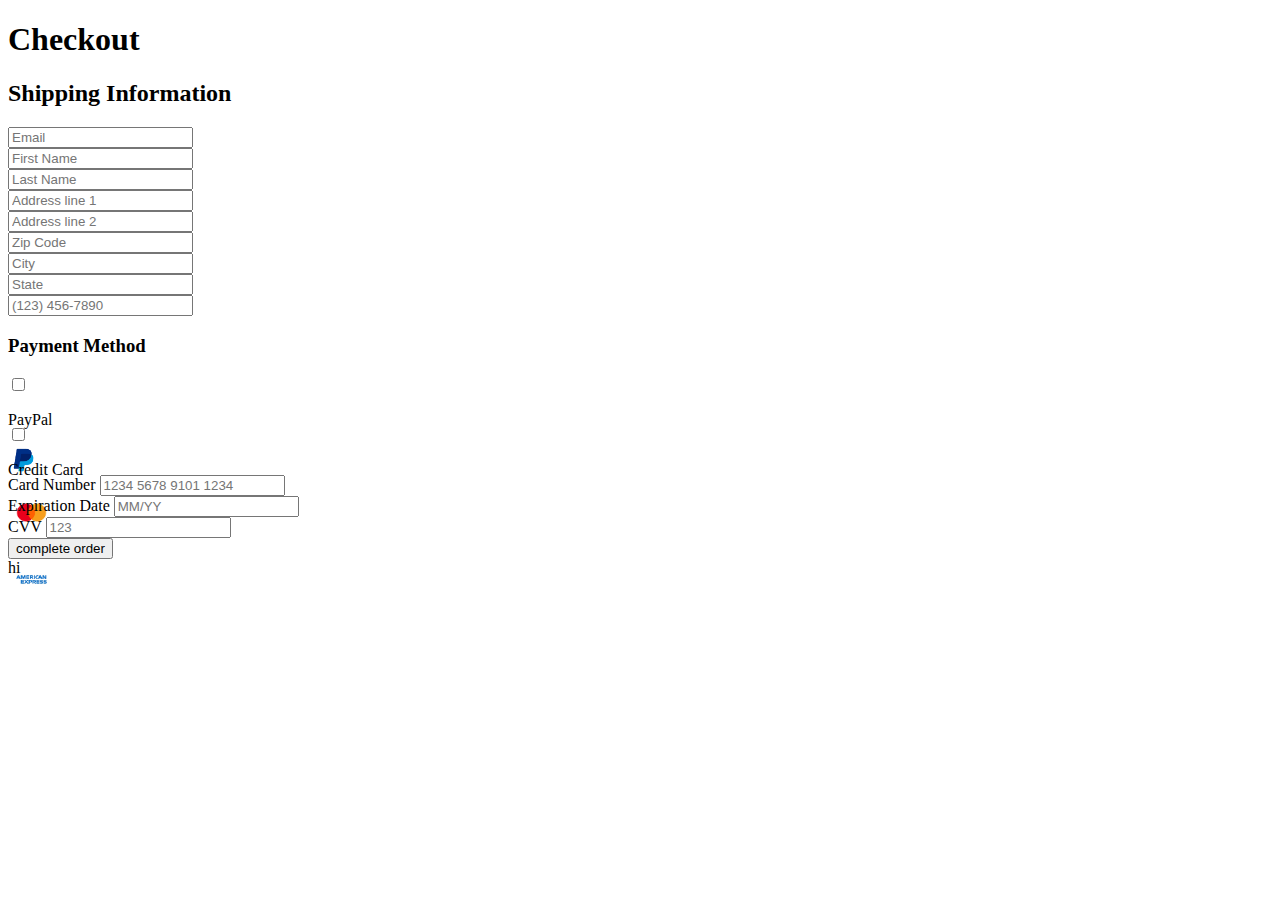
==== checkout.html @ a12bca07 "working on checkout page" ====
<!DOCTYPE html>
<html lang="en">
<head>
    <meta charset="UTF-8">
    <meta name="viewport" content="width=device-width, initial-scale=1.0">
    <link href="https://cdn.jsdelivr.net/npm/bootstrap@5.3.2/dist/css/bootstrap.min.css" rel="stylesheet" integrity="sha384-T3c6CoIi6uLrA9TneNEoa7RxnatzjcDSCmG1MXxSR1GAsXEV/Dwwykc2MPK8M2HN" crossorigin="anonymous">
    <link rel="stylesheet" href="css/checkout.css">
    <title>Checkout</title>
</head>

<body>
    <div class="container mt-5">
    <div class="container">

    <div class="container">
         <h1 class="mb-4">Checkout</h1>
        <div class="row">
            <div class="col-md-8 p-2">
                <h2>Shipping Information</h2>
                <form class="row">
                    <div class="mb-3 col-md-12">
                        <input type="text" class="form-control" id="firstName" placeholder="Email" required>
                    </div>
                    <div class="mb-3 col-md-6">
                        <input type="text" class="form-control" id="lastName" placeholder="First Name" required>
                    </div>
                    <div class="mb-3 col-md-6">
                        <input type="email" class="form-control" id="email"  placeholder="Last Name" required>
                    </div>
                    <div class="mb-3 col-md-6">
                        <input type="text" class="form-control" id="address"  placeholder="Address line 1" required>
                    </div>
                    <div class="mb-3 col-md-6">
                        <input type="text" class="form-control" id="address"  placeholder="Address line 2" required>
                    </div>
                    <div class="mb-3 col-md-6">
                        <input type="text" class="form-control" id="address"  placeholder="Zip Code" required>
                    </div>
                    <div class="mb-3 col-md-6">
                        <input type="text" class="form-control" id="address"  placeholder="City" required>
                    </div>
                    <div class="mb-3 col-md-6">
                        <input type="text" class="form-control" id="address"  placeholder="State" required>
                    </div>
                    <div class="mb-3 col-md-6">
                        <input type="tel" class="form-control" id="phoneNumber" placeholder="(123) 456-7890" required>
                    </div>
                </form>
            </div>
        </div>

            <div class="container">

                <div class="mb-3">
                    <h3>Payment Method</h3>
                </div>

                <div class="border border-muted d-flex border-width justify-content-between align-items-center">
                    <div class="d-flex">
                        <input type="checkbox" class="mx-2 checkbox-circle" />
                        <p class="mb-0 mx-1 fw-bold">PayPal</p>
                    </div>
                    <div class="d-flex me-2 border border-muted size-card justify-content-center">
                        <img src="/images/paypal2.png" class="size" />
                    </div>
                </div>
                
               
                <div class="border border-muted d-flex border-width align-items-center mt-2">
                    <div class="d-flex">
                        <input type="checkbox" class="mx-2 checkbox-circle" />
                        <p class="mb-0 mx-1 fw-bold">Credit Card</p>
                    </div>
                    
                    <div class="d-flex flex-grow-1 justify-content-end"> <!-- Use 'flex-grow-1' to push the images to the end -->
                        <div class="d-flex me-2 border border-muted size-card justify-content-center">
                            <img src="/images/mastercard.png" class="size-card-logo" />
                        </div>
                        <div class="d-flex me-2 border border-muted size-card justify-content-center">
                            <img src="/images/visa.png" class="size-card-logo" />
                        </div>
                        <div class="d-flex me-2 border border-muted size-card justify-content-center">
                            <img src="/images/amex.png" class="size-card-logo" />
                        </div>
                    </div>
                </div>

            </div>

        <div class="container p-3">
            <div class="row">
                <div class="col-md-8 p-2">
                    <div class="row">
                        <div class="mb-3 col-md-12">
                            <label for="address" class="form-label fw-bold">Card Number</label>
                            <input type="text" class="form-control" id="newCardEmail" placeholder="1234 5678 9101 1234" required>
                        </div>
                        <div class="mb-3 col-md-6">
                            <label for="address" class="form-label fw-bold">Expiration Date</label>
                            <input type="text" class="form-control" id="newCardEmail" placeholder="MM/YY" required>
                        </div>
                        <div class="mb-3 col-md-6">
                            <label for="address" class="form-label fw-bold">CVV</label>
                            <input type="text" class="form-control" id="newCardEmail" placeholder="123" required>
                        </div>
                    </div>
                </div>
            </div>
        </div>


        <div class="rounded mb-5">
            <button class="btn btn-dark text-uppercase">complete order</button>
        </div>
            
    </div>
    </div>
       
    <div class="container d-flex ">hi</div>

     
    </div>

       

    

    <!-- Include Bootstrap JavaScript scripts if needed -->
    <script src="https://cdn.jsdelivr.net/npm/bootstrap@5.2.3/dist/js/bootstrap.bundle.min.js" integrity="sha384-kenU1KFdBIe4zVF0s0G1M5b4hcpxyD9F7jL+jjXkk+Q2h455rYXK/7HAuoJl+0I4" crossorigin="anonymous"></script>
</body>
</html>
---- css/checkout.css ----
.checkbox-circle {
    border-radius: 50%;
}

.border-width {
    max-width: 400px;
    height: 50px; /* Adjust the height here */
}

.size {
    height: 30px;
    width: 30px;
}

.size-card {
    width: 50px;
}

.size-card-logo {
    width: 47px;
}
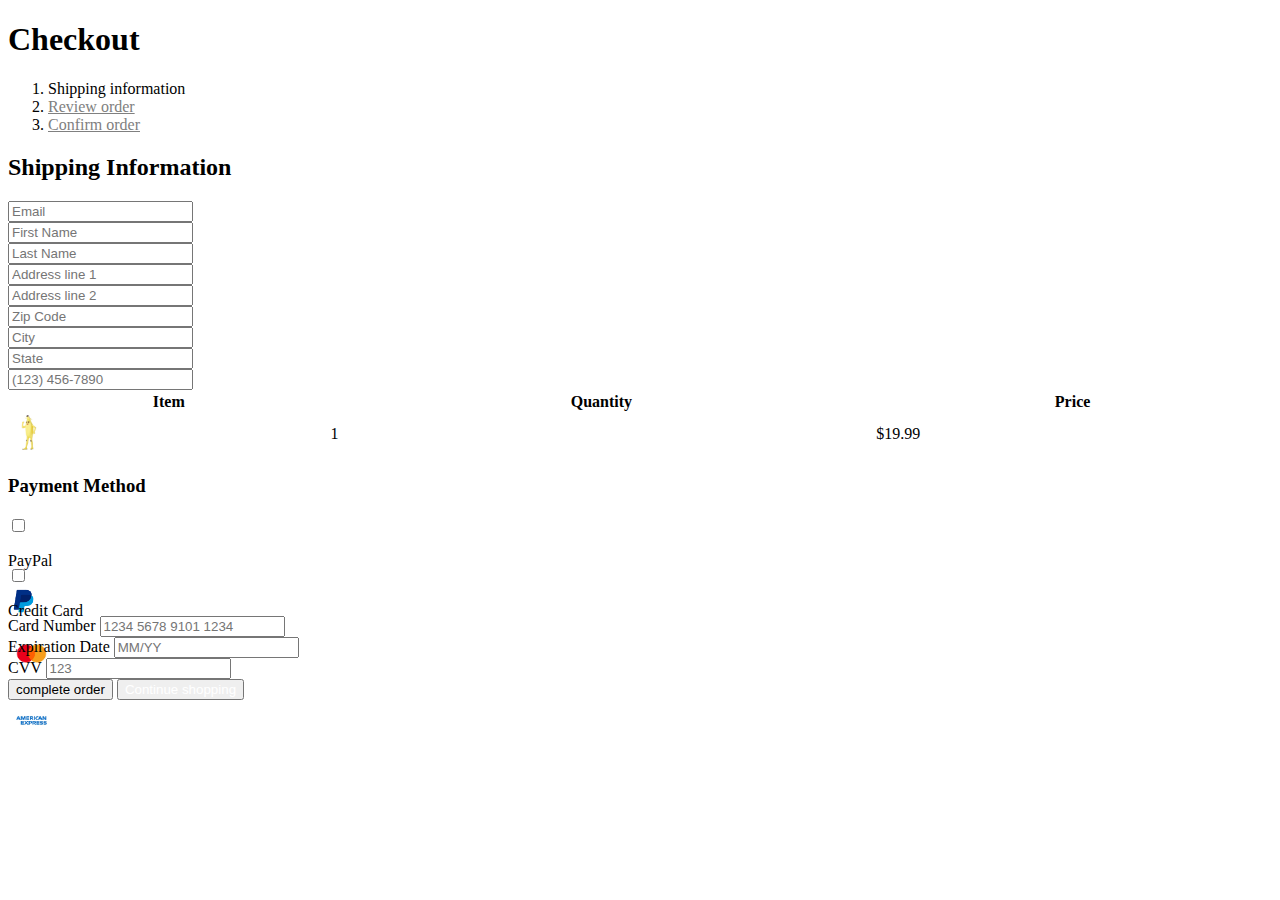
==== commit 3347f30b: "need to finish final touches." ====
--- a/checkout.html
+++ b/checkout.html
@@ -9,11 +9,28 @@
 </head>
 
 <body>
-    <div class="container mt-5">
-    <div class="container">
-
+    <header>
+    <div class="container mt-5">   
     <div class="container">
          <h1 class="mb-4">Checkout</h1>
+
+         <!-- breadcrumbs -->
+          <nav aria-label="breadcrumb">
+            <ol class="breadcrumb">
+              <li class="breadcrumb-item active" aria-current="page">Shipping information</li>
+              <li class="breadcrumb-item"><a href="#">Review order</a></li>
+              <li class="breadcrumb-item"><a href="#">Confirm order</a></li>
+            </ol>
+          </nav>
+    </div>
+    </header>
+   
+    <main>
+    <div class="container">
+        
+    
+    
+    <div class="container d-flex ">
         <div class="row">
             <div class="col-md-8 p-2">
                 <h2>Shipping Information</h2>
@@ -49,8 +66,38 @@
             </div>
         </div>
 
+        <div class="container">
+            <div class="row">
+                <div class="col-md-12">
+                    <div class="border shadow">
+                        <table class="table table-bordered text-center custom-border">
+                            <thead>
+                                <tr>
+                                    <th>Item</th>
+                                    <th>Quantity</th>
+                                    <th>Price</th>
+                                </tr>
+                            </thead>
+                            <tbody>
+                                <tr>
+                                    <td>
+                                        <img src="/images/banana.jpg" class="checkout-card" alt="Item Image">
+                                    </td>
+                                    <td class="text-center">1</td>
+                                    <td>$19.99</td>
+                                </tr>
+                            </tbody>
+                        </table>
+                    </div>
+                </div>
+            </div>
+        </div>
+        
+    </div>
+
+
+
             <div class="container">
-
                 <div class="mb-3">
                     <h3>Payment Method</h3>
                 </div>
@@ -84,7 +131,6 @@
                         </div>
                     </div>
                 </div>
-
             </div>
 
         <div class="container p-3">
@@ -107,20 +153,12 @@
                 </div>
             </div>
         </div>
-
-
         <div class="rounded mb-5">
             <button class="btn btn-dark text-uppercase">complete order</button>
+            <button class="btn btn-dark text-uppercase"><a class="home-tag" href="index.html">Continue shopping</a></button>
         </div>
-            
     </div>
-    </div>
-       
-    <div class="container d-flex ">hi</div>
-
-     
-    </div>
-
+    </main>
        
 
     
--- a/css/checkout.css
+++ b/css/checkout.css
@@ -18,4 +18,22 @@
 
 .size-card-logo {
     width: 47px;
+}
+
+.breadcrumb-item > a { 
+    color: gray;
+}
+
+.checkout-card{
+    width: 35px;
+    height: 35px;
+}
+
+.home-tag {
+    text-decoration: none;
+    color: white;
+}
+
+.custom-border {
+    width: 100%;
 }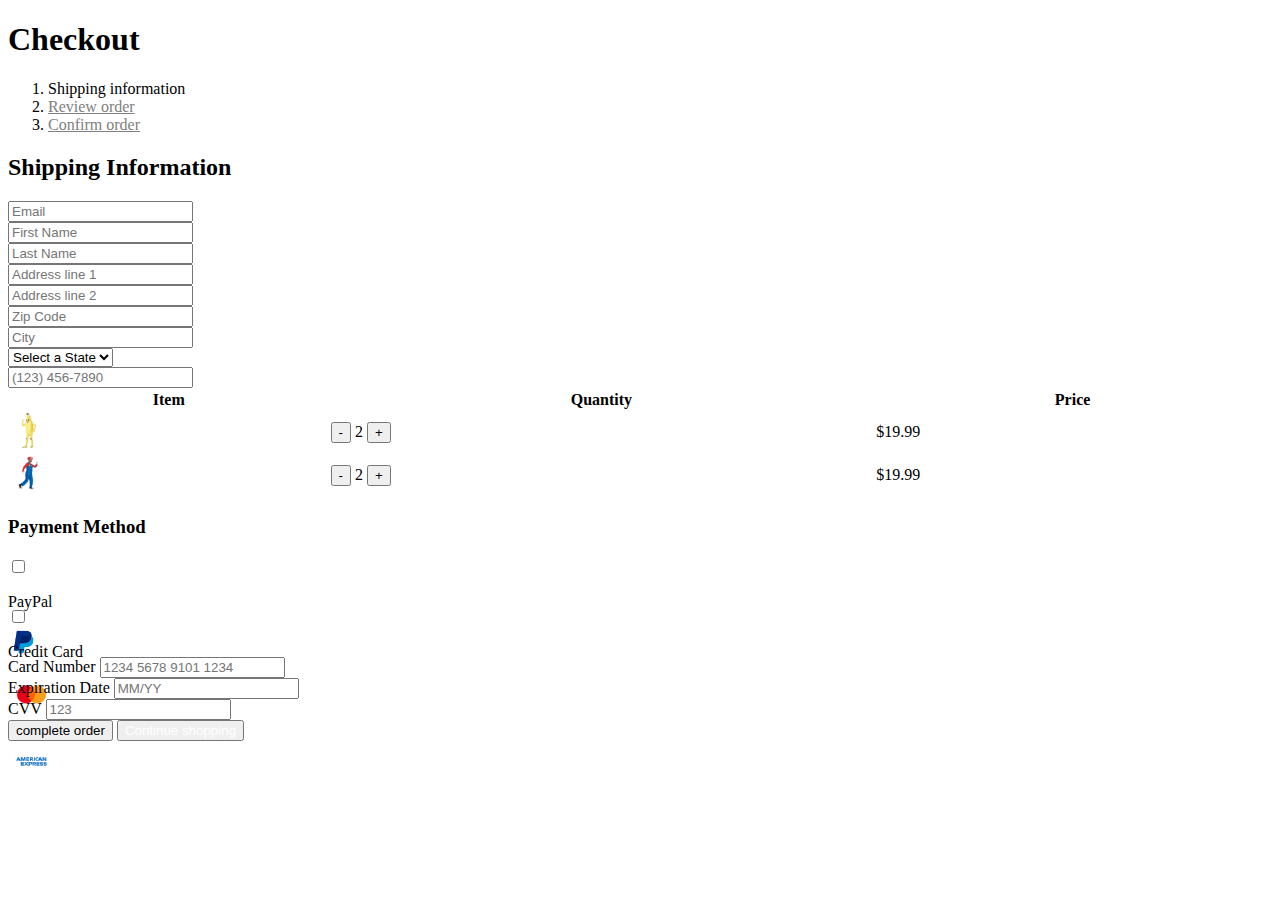
==== commit 006cd07a: "DONE" ====
--- a/checkout.html
+++ b/checkout.html
@@ -57,20 +57,72 @@
                         <input type="text" class="form-control" id="address"  placeholder="City" required>
                     </div>
                     <div class="mb-3 col-md-6">
-                        <input type="text" class="form-control" id="address"  placeholder="State" required>
-                    </div>
+                        <select class="form-select" id="state" required>
+                            <option value="" disabled selected>Select a State</option>
+                            <option value="AL">AL</option>
+                            <option value="AK">AK</option>
+                            <option value="AZ">AZ</option>
+                            <option value="AR">AR</option>
+                            <option value="CA">CA</option>
+                            <option value="CO">CO</option>
+                            <option value="CT">CT</option>
+                            <option value="DE">DE</option>
+                            <option value="FL">FL</option>
+                            <option value="GA">GA</option>
+                            <option value="HI">HI</option>
+                            <option value="ID">ID</option>
+                            <option value="IL">IL</option>
+                            <option value="IN">IN</option>
+                            <option value="IA">IA</option>
+                            <option value="KS">KS</option>
+                            <option value="KY">KY</option>
+                            <option value="LA">LA</option>
+                            <option value="ME">ME</option>
+                            <option value="MD">MD</option>
+                            <option value="MA">MA</option>
+                            <option value="MI">MI</option>
+                            <option value="MN">MN</option>
+                            <option value="MS">MS</option>
+                            <option value="MO">MO</option>
+                            <option value="MT">MT</option>
+                            <option value="NE">NE</option>
+                            <option value="NV">NV</option>
+                            <option value="NH">NH</option>
+                            <option value="NJ">NJ</option>
+                            <option value="NM">NM</option>
+                            <option value="NY">NY</option>
+                            <option value="NC">NC</option>
+                            <option value="ND">ND</option>
+                            <option value="OH">OH</option>
+                            <option value="OK">OK</option>
+                            <option value="OR">OR</option>
+                            <option value="PA">PA</option>
+                            <option value="RI">RI</option>
+                            <option value="SC">SC</option>
+                            <option value="SD">SD</option>
+                            <option value="TN">TN</option>
+                            <option value="TX">TX</option>
+                            <option value="UT">UT</option>
+                            <option value="VT">VT</option>
+                            <option value="VA">VA</option>
+                            <option value="WA">WA</option>
+                            <option value="WV">WV</option>
+                            <option value="WI">WI</option>
+                            <option value="WY">WY</option>
+                        </select>
+                    </div>
+                    
                     <div class="mb-3 col-md-6">
                         <input type="tel" class="form-control" id="phoneNumber" placeholder="(123) 456-7890" required>
                     </div>
                 </form>
             </div>
         </div>
-
-        <div class="container">
+        <div class="container mt-5">
             <div class="row">
                 <div class="col-md-12">
                     <div class="border shadow">
-                        <table class="table table-bordered text-center custom-border">
+                        <table class="table table-bordered text-center custom-border ">
                             <thead>
                                 <tr>
                                     <th>Item</th>
@@ -78,20 +130,37 @@
                                     <th>Price</th>
                                 </tr>
                             </thead>
-                            <tbody>
+                            <tbody class="">
                                 <tr>
                                     <td>
-                                        <img src="/images/banana.jpg" class="checkout-card" alt="Item Image">
-                                    </td>
-                                    <td class="text-center">1</td>
-                                    <td>$19.99</td>
+                                        <img src="./images/banana.jpg" class="checkout-card" alt="Item Image">
+                                    </td>
+                                    <td class="text-center align-middle">
+                                        <button class="btn btn-md" onclick="decrementItem(this)">-</button>
+                                        <span class="item-count">2</span>
+                                        <button class="btn btn-md" onclick="incrementItem(this)">+</button>
+                                    </td>
+                                    <td class="align-middle">$19.99</td>
+                                </tr>
+                                <tr>
+                                    <td>
+                                        <img src="./images/mario.jpg" class="checkout-card" alt="Item Image">
+                                    </td>
+                                    <td class="text-center align-middle">
+                                        <button class="btn btn-md" onclick="decrementItem(this)">-</button>
+                                        <span class="item-count">2</span>
+                                        <button class="btn btn-md" onclick="incrementItem(this)">+</button>
+                                    </td>
+                                    <td class="align-middle">$19.99</td>
                                 </tr>
                             </tbody>
+                            
                         </table>
                     </div>
                 </div>
             </div>
         </div>
+        
         
     </div>
 
@@ -108,7 +177,7 @@
                         <p class="mb-0 mx-1 fw-bold">PayPal</p>
                     </div>
                     <div class="d-flex me-2 border border-muted size-card justify-content-center">
-                        <img src="/images/paypal2.png" class="size" />
+                        <img src="./images/paypal2.png" class="size" />
                     </div>
                 </div>
                 
@@ -121,13 +190,13 @@
                     
                     <div class="d-flex flex-grow-1 justify-content-end"> <!-- Use 'flex-grow-1' to push the images to the end -->
                         <div class="d-flex me-2 border border-muted size-card justify-content-center">
-                            <img src="/images/mastercard.png" class="size-card-logo" />
+                            <img src="./images/mastercard.png" class="size-card-logo" />
                         </div>
                         <div class="d-flex me-2 border border-muted size-card justify-content-center">
-                            <img src="/images/visa.png" class="size-card-logo" />
+                            <img src="./images/visa.png" class="size-card-logo" />
                         </div>
                         <div class="d-flex me-2 border border-muted size-card justify-content-center">
-                            <img src="/images/amex.png" class="size-card-logo" />
+                            <img src="./images/amex.png" class="size-card-logo" />
                         </div>
                     </div>
                 </div>
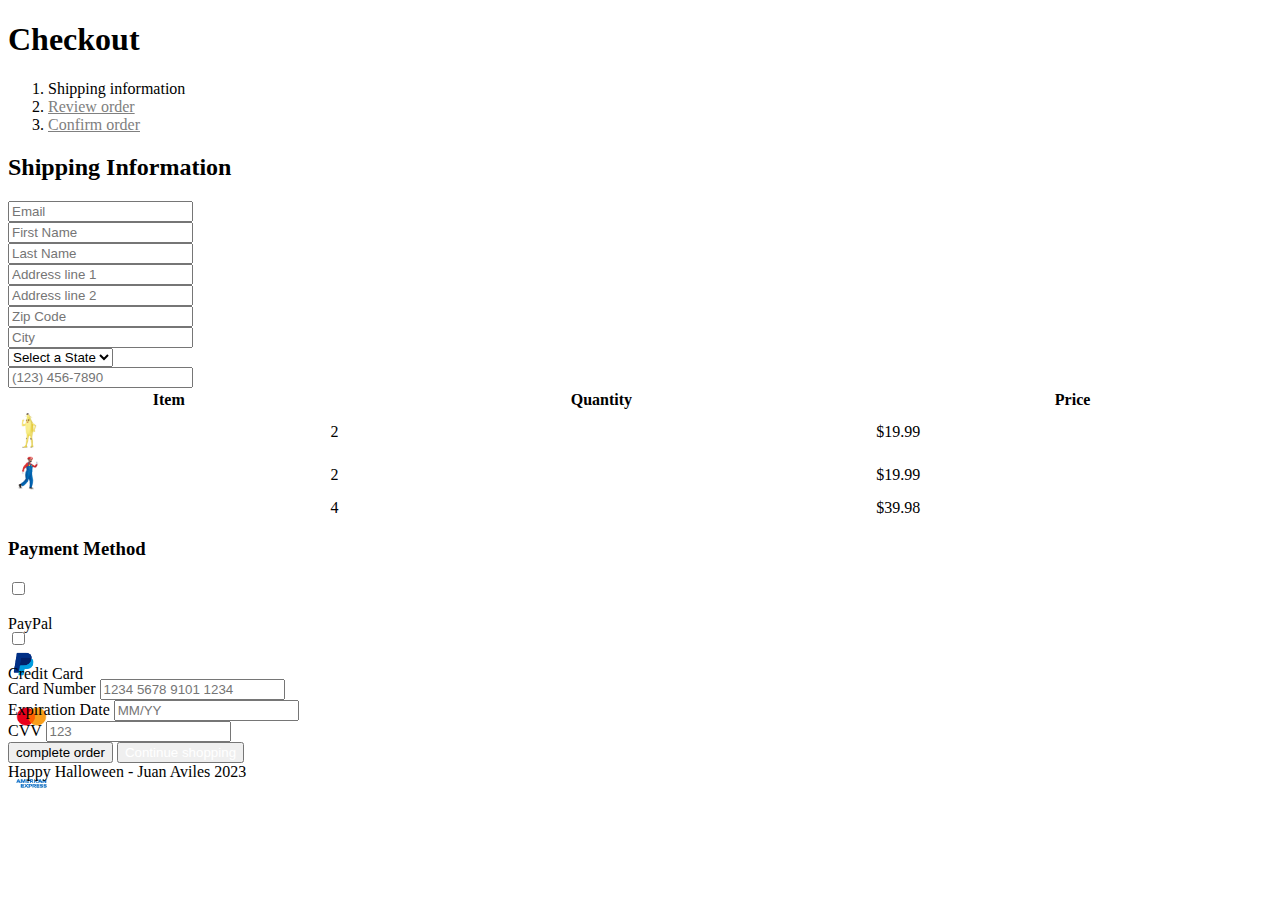
==== commit 01a1a1ab: "adding some little touches" ====
--- a/checkout.html
+++ b/checkout.html
@@ -122,7 +122,7 @@
             <div class="row">
                 <div class="col-md-12">
                     <div class="border shadow">
-                        <table class="table table-bordered text-center custom-border ">
+                        <table class="table table-bordered text-center custom-border">
                             <thead>
                                 <tr>
                                     <th>Item</th>
@@ -136,9 +136,7 @@
                                         <img src="./images/banana.jpg" class="checkout-card" alt="Item Image">
                                     </td>
                                     <td class="text-center align-middle">
-                                        <button class="btn btn-md" onclick="decrementItem(this)">-</button>
                                         <span class="item-count">2</span>
-                                        <button class="btn btn-md" onclick="incrementItem(this)">+</button>
                                     </td>
                                     <td class="align-middle">$19.99</td>
                                 </tr>
@@ -147,15 +145,24 @@
                                         <img src="./images/mario.jpg" class="checkout-card" alt="Item Image">
                                     </td>
                                     <td class="text-center align-middle">
-                                        <button class="btn btn-md" onclick="decrementItem(this)">-</button>
+                                        
                                         <span class="item-count">2</span>
-                                        <button class="btn btn-md" onclick="incrementItem(this)">+</button>
+                                    
                                     </td>
                                     <td class="align-middle">$19.99</td>
                                 </tr>
+                                <tr>
+                                    <td>
+                                        
+                                    </td>
+                                    <td class="text-center align-middle">
+                                        <span class="item-count">4</span> <!-- Quantity -->
+                                    </td>
+                                    <td class="align-middle">$39.98</td> <!-- Price -->
+                                </tr>
                             </tbody>
-                            
                         </table>
+                        
                     </div>
                 </div>
             </div>
@@ -229,7 +236,14 @@
     </div>
     </main>
        
-
+       <!-- Footer -->
+    <footer class="bg-dark text-light">
+        <div class="container-fluid p-5">
+            <div class="container text-center text-uppercase">
+                Happy Halloween - Juan Aviles 2023
+            </div>
+        </div>
+    </footer>
     
 
     <!-- Include Bootstrap JavaScript scripts if needed -->
